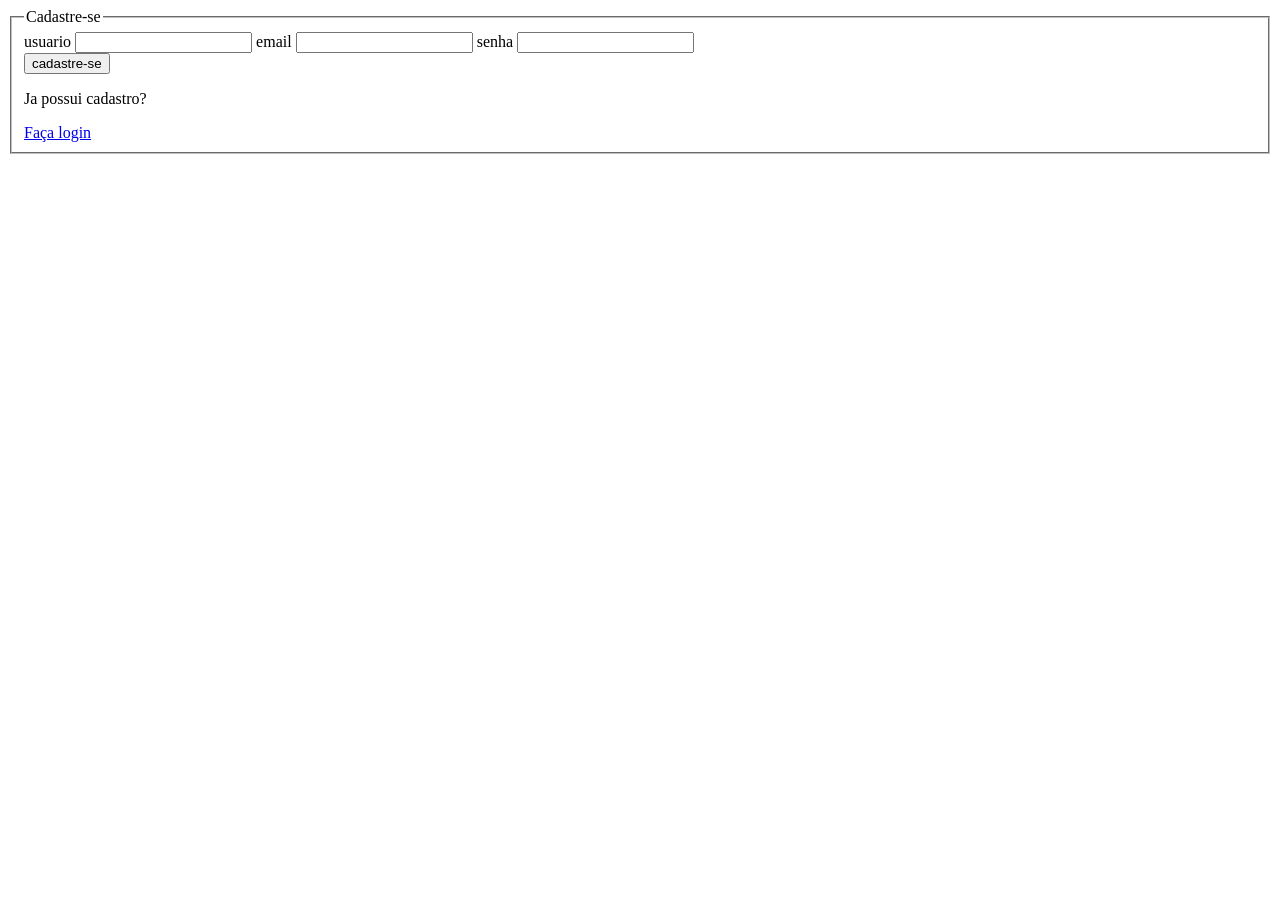
==== cadastro.html @ 0c04eb8b "primeiro comit" ====
<!DOCTYPE html>
<html lang="en">
<head>
    <meta charset="UTF-8">
    <meta name="viewport" content="width=device-width, initial-scale=1.0">
    <title>Cadastro Ponto Certo</title>
</head>

<body>
    <form action="" method="post" autocomplete="off" class="form">
        <fieldset class="formulario-field">
            <legend class="formulario-legend">Cadastre-se</legend>

            <label class="formulario-label" for="usuario">usuario</label>
            <input class="formulario-input" type="text" name="usuario" id="usuario" required>

            <label class="formulario-label" for="email">email</label>
            <input class="formulario-input" type="email" name="email" id="email" required>

            <label class="formulario-label" for="senha">senha</label>
            <input class="formulario-input" type="password" name="senha" id="password" required>

            <nav class="formulario-nav">
                <button class="form___submit" type="submit">cadastre-se</button>
                <div class="formulario-div">
                    <p>Ja possui cadastro?</p>
                    <a class="jaPossuiCadastro-login" href="index.html">Faça login</a>
                </div>
            </nav>
        </fieldset>
    </form>
</body>
</html>
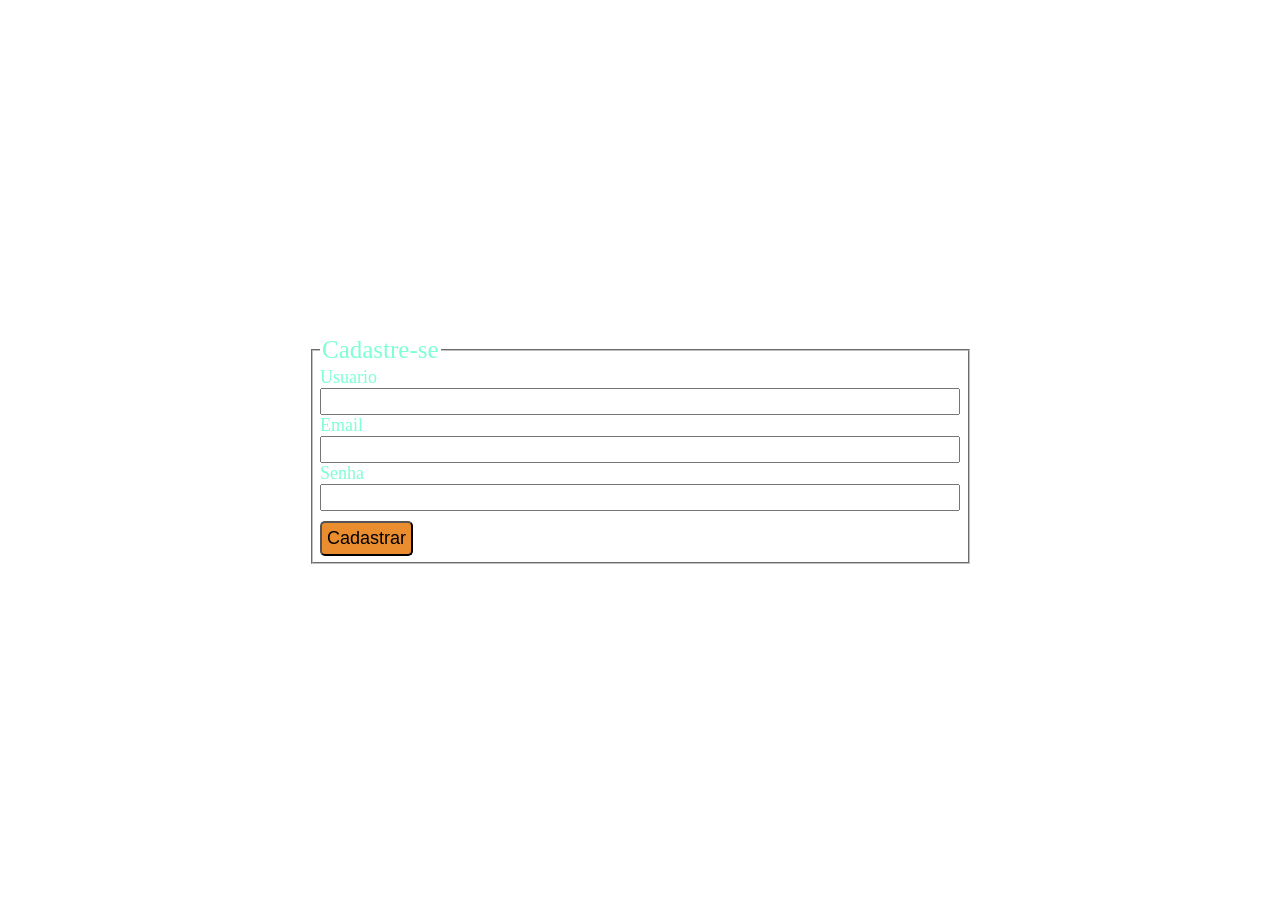
==== commit ee870ed8: "mudei o diretorio" ====
--- a/cadastro.html
+++ b/cadastro.html
@@ -4,30 +4,34 @@
     <meta charset="UTF-8">
     <meta name="viewport" content="width=device-width, initial-scale=1.0">
     <title>Cadastro Ponto Certo</title>
+
+    <link rel="stylesheet" href="style.css">
 </head>
 
 <body>
-    <form action="" method="post" autocomplete="off" class="form">
+    <form id="cadastroForm"  action="" method="post" autocomplete="off" class="form">
         <fieldset class="formulario-field">
             <legend class="formulario-legend">Cadastre-se</legend>
 
-            <label class="formulario-label" for="usuario">usuario</label>
+            <label class="formulario-label" for="usuario">Usuario</label>
             <input class="formulario-input" type="text" name="usuario" id="usuario" required>
 
-            <label class="formulario-label" for="email">email</label>
+            <label class="formulario-label" for="email">Email</label>
             <input class="formulario-input" type="email" name="email" id="email" required>
 
-            <label class="formulario-label" for="senha">senha</label>
-            <input class="formulario-input" type="password" name="senha" id="password" required>
+            <label class="formulario-label" for="senha">Senha</label>
+            <input class="formulario-input" type="password" name="senha" id="senha" required>
 
             <nav class="formulario-nav">
-                <button class="form___submit" type="submit">cadastre-se</button>
+                <button class="formulario-submit" type="submit">Cadastrar</button>
                 <div class="formulario-div">
-                    <p>Ja possui cadastro?</p>
-                    <a class="jaPossuiCadastro-login" href="index.html">Faça login</a>
+                    <p></p>
+                    <a class="jaPossuiCadastro-login" href="index.html">Ja possui cadastro?</a>
                 </div>
             </nav>
         </fieldset>
     </form>
+    
+    <script src="script.js"></script>
 </body>
 </html>
--- a/style.css
+++ b/style.css
@@ -0,0 +1,70 @@
+:root {
+    font-size: 62.5%; /* torna 1rem = 10px */
+    /* Cores */
+    --fundo:#3A5311;
+    --botao:#E98D2F
+}
+* {
+  margin: 0;  
+}
+
+/* ===== FORMULÁRIO LOGIN===== */
+.form {
+  height: 100vh;
+  background: linear-gradient(135deg,black);
+  display: flex;            
+  justify-content: center;  
+  align-items: center;
+  /* border: 2px solid yellow; */
+}
+.formulario-field {
+  display: flex;
+  flex-direction: column;
+  width: 50%;
+  height: auto;
+  /* border: 2px solid yellow; */
+}
+.formulario-legend {
+  color: aquamarine;
+  font-size: 2.5rem;
+}
+.formulario-label {
+  color: aquamarine;
+  font-size: 1.8rem;
+}
+.formulario-input {
+  font-size: 1.8rem;
+}
+.formulario-input:focus {
+  border-color: #667eea;
+  box-shadow: 0 0 0 4px rgba(102, 126, 234, 0.2);
+}
+.formulario-nav {
+  display: flex;
+  margin-top: 1rem;
+  justify-content: space-between;
+  /* border: 2px solid yellow;     */
+}
+.formulario-submit {
+  font-size: 1.8rem;
+  padding: 5px;
+  border-radius: 5px;
+  background-color: var(--botao);  
+}
+.formulario-div {
+  width: 70%;
+  display: flex;
+  justify-content: space-around;
+  align-items: flex-end;
+  color: white;
+  /* border: 2px solid rgb(213, 213, 124);  */
+}
+.formulario-div p {  
+  font-size: 1.5rem;
+  padding-right: 5px;
+}
+.formulario-div a {
+  text-decoration: none;
+  color: white; 
+  font-size: 1.5rem;
+}
